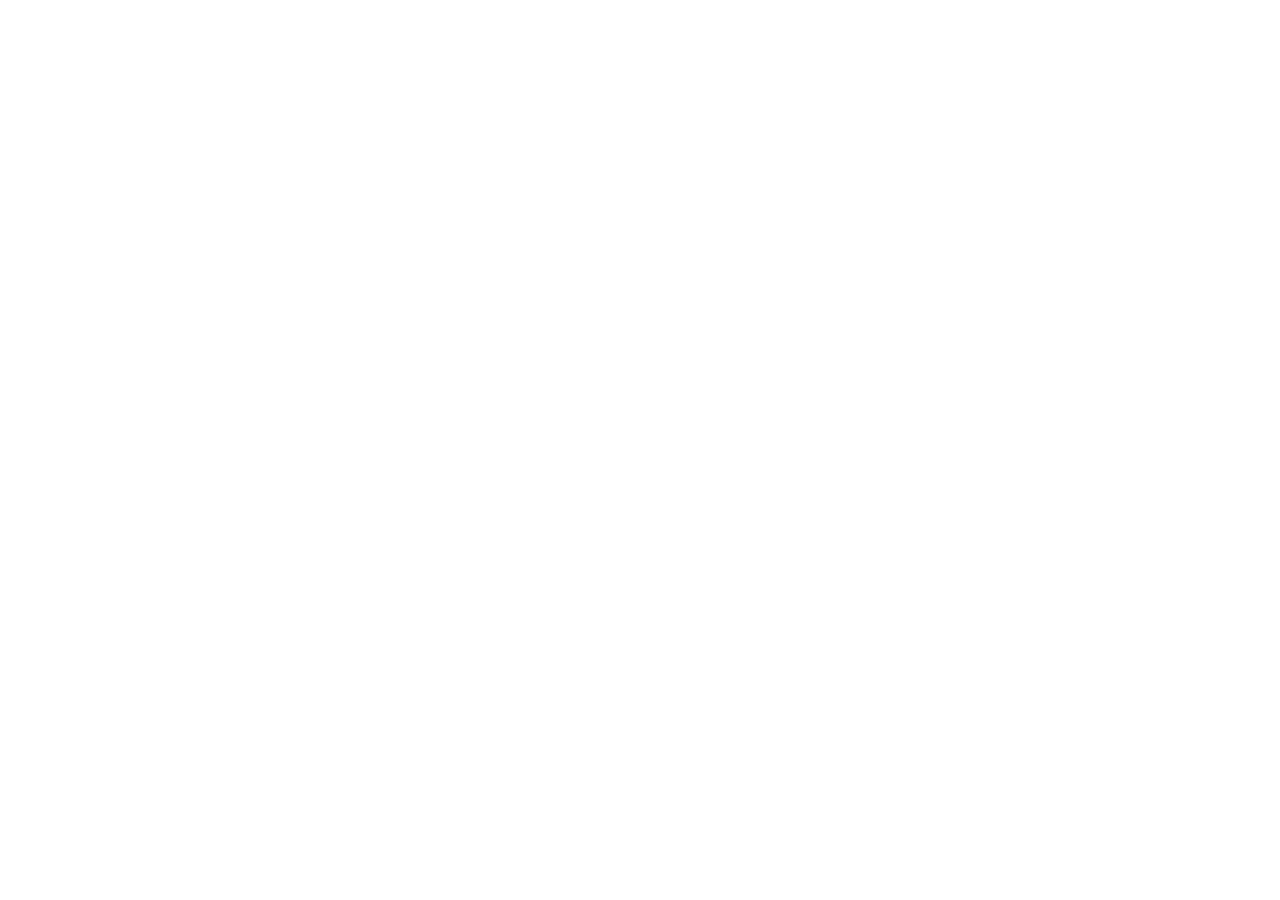
==== todo.html @ a9b74c74 "uploaded files" ====
<!DOCTYPE html>
<html lang="en">

<head>
    <meta charset="UTF-8">
    <title>My Todo List</title>
    <meta name="author" content="PUT YOUR NAME HERE">
    <meta name="description" content="Use ToDo list app to explore and interact with the DOM">
    <link rel="stylesheet" type="text/css" href="css/style.css">
</head>

<body>

    <script src="js/script.js"></script>
</body>

</html>
---- css/style.css ----
/*
Description: Minimal styling for in-class exercise
Author: PUT YOU NAME HERE
Email: name@student.curtin.edu
Tags: Todo
*/

body {
  font-family: helvetica, sans-serif;
  font-size: 16px;
  width: 600px;
  margin: 0 auto;
}

.task {
  list-style: none;
}

.task.completed {
  text-decoration: line-through;
}
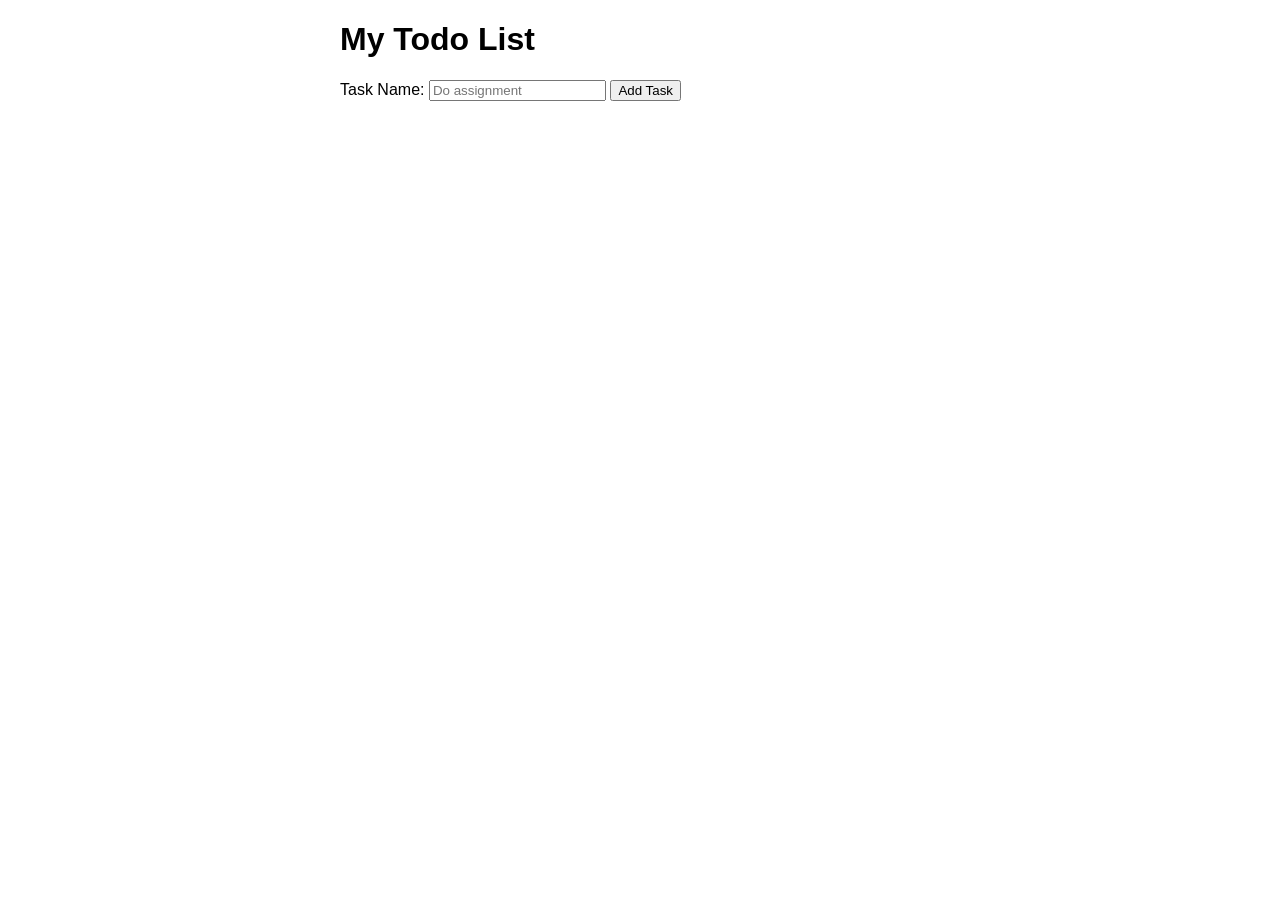
==== commit 9a2043aa: "inserted body" ====
--- a/todo.html
+++ b/todo.html
@@ -10,6 +10,18 @@
 </head>
 
 <body>
+    <h1>My Todo List</h1>
+  <form>
+    <label>
+      Task Name:
+      <input id="task-input" type="text" placeholder="Do assignment">
+    </label>
+    <button type="button" id="add-task">
+      Add Task
+    </button>
+  </form>
+  <ul id="todo-list">
+  </ul>
 
     <script src="js/script.js"></script>
 </body>
